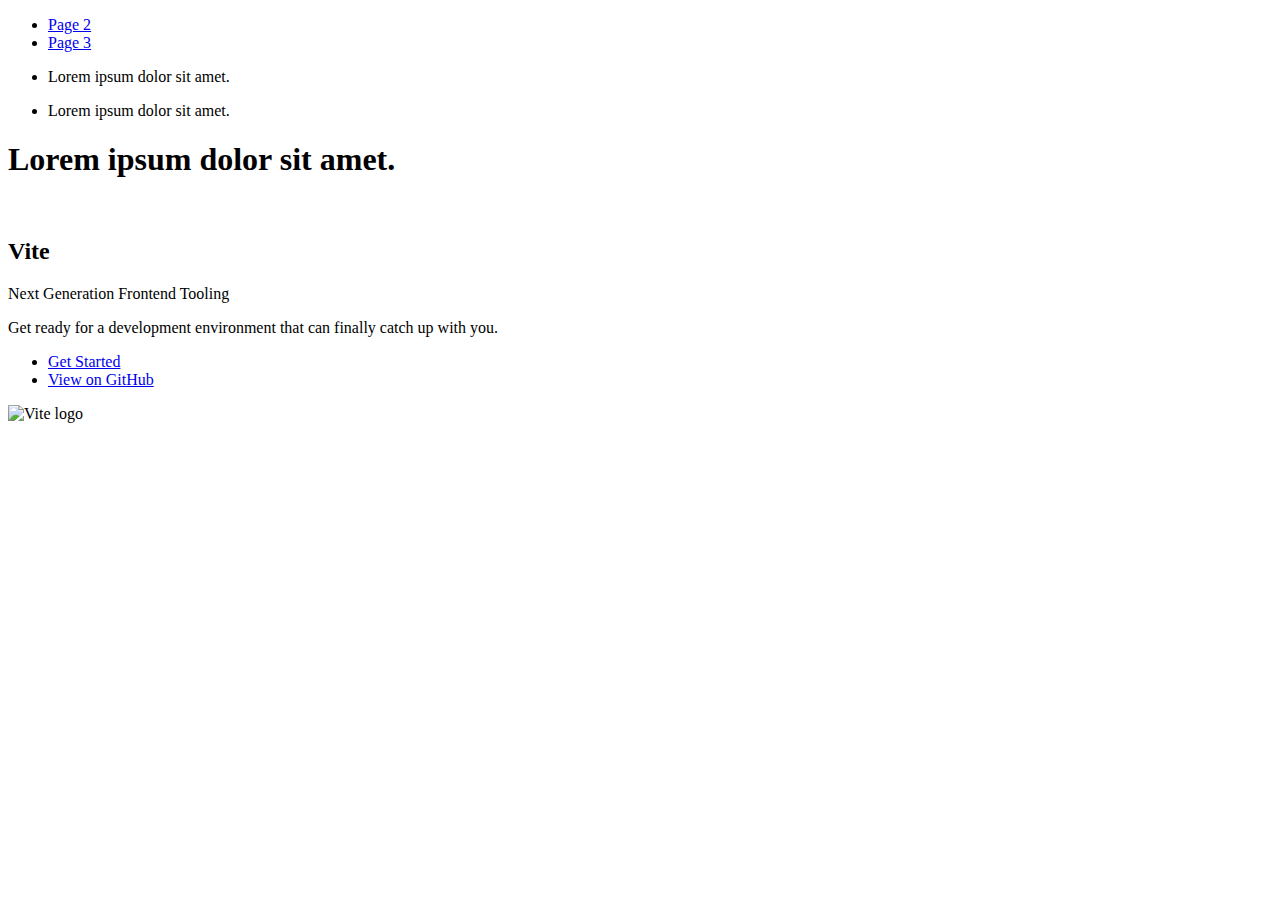
==== index.html @ 1636203a "Deploying to gh-pages from @ DariaPuhach/test@14e333809bfb37c139138fe48b971818ff8cc3e6 🚀" ====
<!DOCTYPE html>
<html lang="en">
  <head>
    <meta charset="UTF-8" />
    <link rel="icon" type="image/svg+xml" href="/test/favicon.svg" />
    <meta name="viewport" content="width=device-width, initial-scale=1.0" />
    <title>Vanilla App Template</title>
    
    <script type="module" crossorigin src="/test/assets/index-be9d496f.js"></script>
    <link rel="stylesheet" href="/test/assets/index-0641230b.css">
  </head>
  <body>
    <header class="header">
  <nav class="nav">
    <ul class="nav-list">
      <li class="nav-item">
        <a href="./page-2.html" class="nav-link">Page 2</a>
      </li>

      <li class="nav-item">
        <a href="./page-3.html" class="nav-link">Page 3</a>
      </li>
    </ul>
  </nav>
</header>

    <section class="about">
    <div class="container">
    <ul>
        <li class="about-item"> <p>Lorem ipsum dolor sit amet.</p></li>
        <li class="about-item"> <p>Lorem ipsum dolor sit amet.</p></li>
    </ul>
</div>
</section>

    <section>
      <h1>Lorem ipsum dolor sit amet.</h1>
      <!-- Path to images as from index.html file -->
      <img src="/test/assets/javascript-8dac5379.svg" alt="" />
    </section>

    <!-- Loads the specified .html file -->
    <section class="vite-promo">
  <div class="container">
    <div class="wrapper">
      <h2 class="title">
        <span class="gradient">Vite</span>
      </h2>
      <p class="text">Next Generation Frontend Tooling</p>
      <p class="tagline">
        Get ready for a development environment that can finally catch up with
        you.
      </p>

      <ul class="actions">
        <li class="action">
          <a
            class="link"
            href="https://vitejs.dev/guide/"
            target="_blank"
            rel="noopener noreferrer"
            >Get Started</a
          >
        </li>
        <li class="action">
          <a
            class="link"
            href="https://github.com/vitejs/vite"
            target="_blank"
            rel="noopener noreferrer"
            >View on GitHub</a
          >
        </li>
      </ul>
    </div>

    <div class="thumb">
      <!-- Path to images as from index.html file -->
      <img
        class="pic"
        src="/test/assets/vite-logo-51249ca9.png"
        alt="Vite logo"
        width="640"
        height="640"
      />
    </div>
  </div>
</section>


    
  </body>
</html>
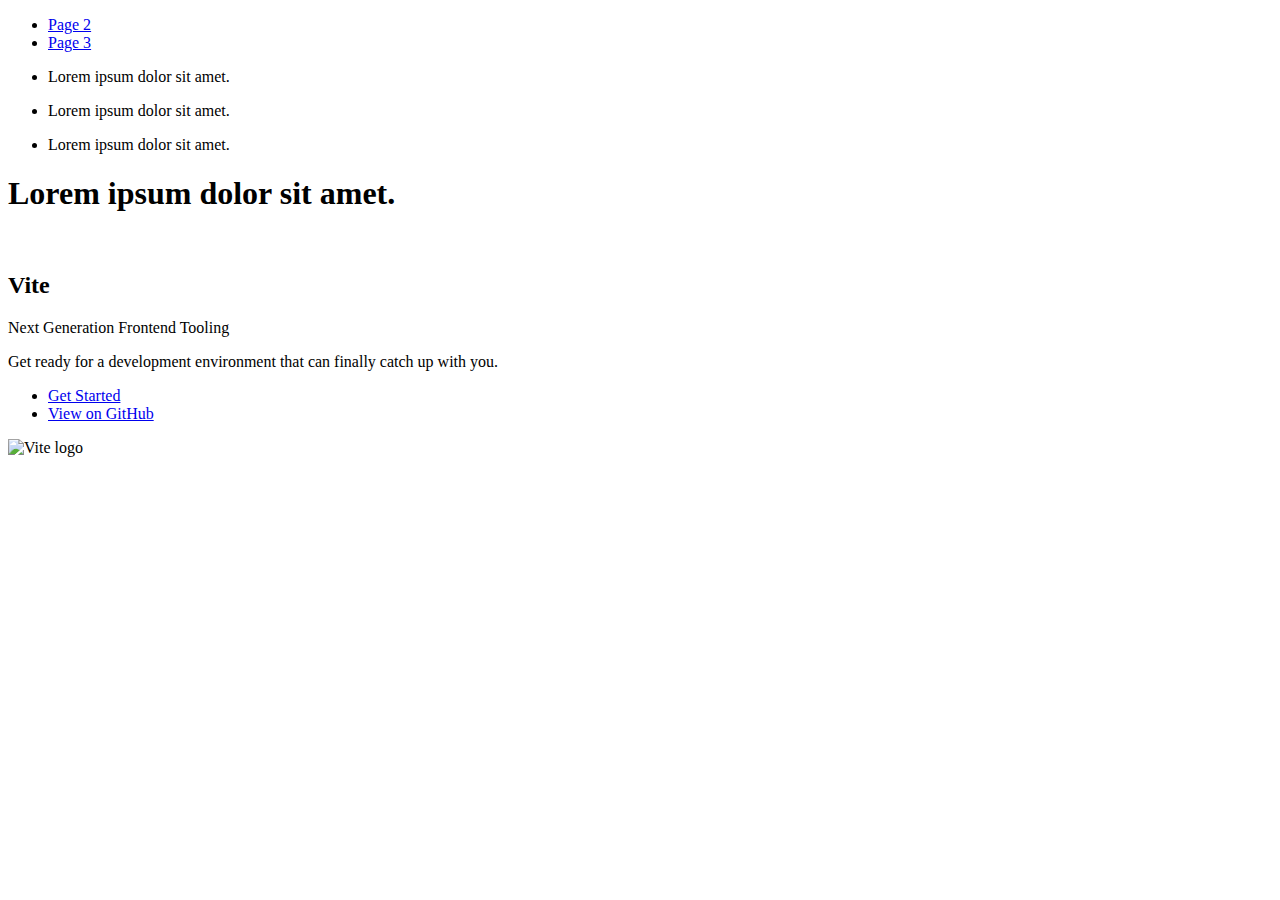
==== commit 77891a8e: "Deploying to gh-pages from @ DariaPuhach/test@85ce3b42a4b663a01c4dbc52dbf927ea0020b3b4 🚀" ====
--- a/index.html
+++ b/index.html
@@ -27,6 +27,7 @@
     <section class="about">
     <div class="container">
     <ul>
+        <li class="about-item"> <p>Lorem ipsum dolor sit amet.</p></li>
         <li class="about-item"> <p>Lorem ipsum dolor sit amet.</p></li>
         <li class="about-item"> <p>Lorem ipsum dolor sit amet.</p></li>
     </ul>
